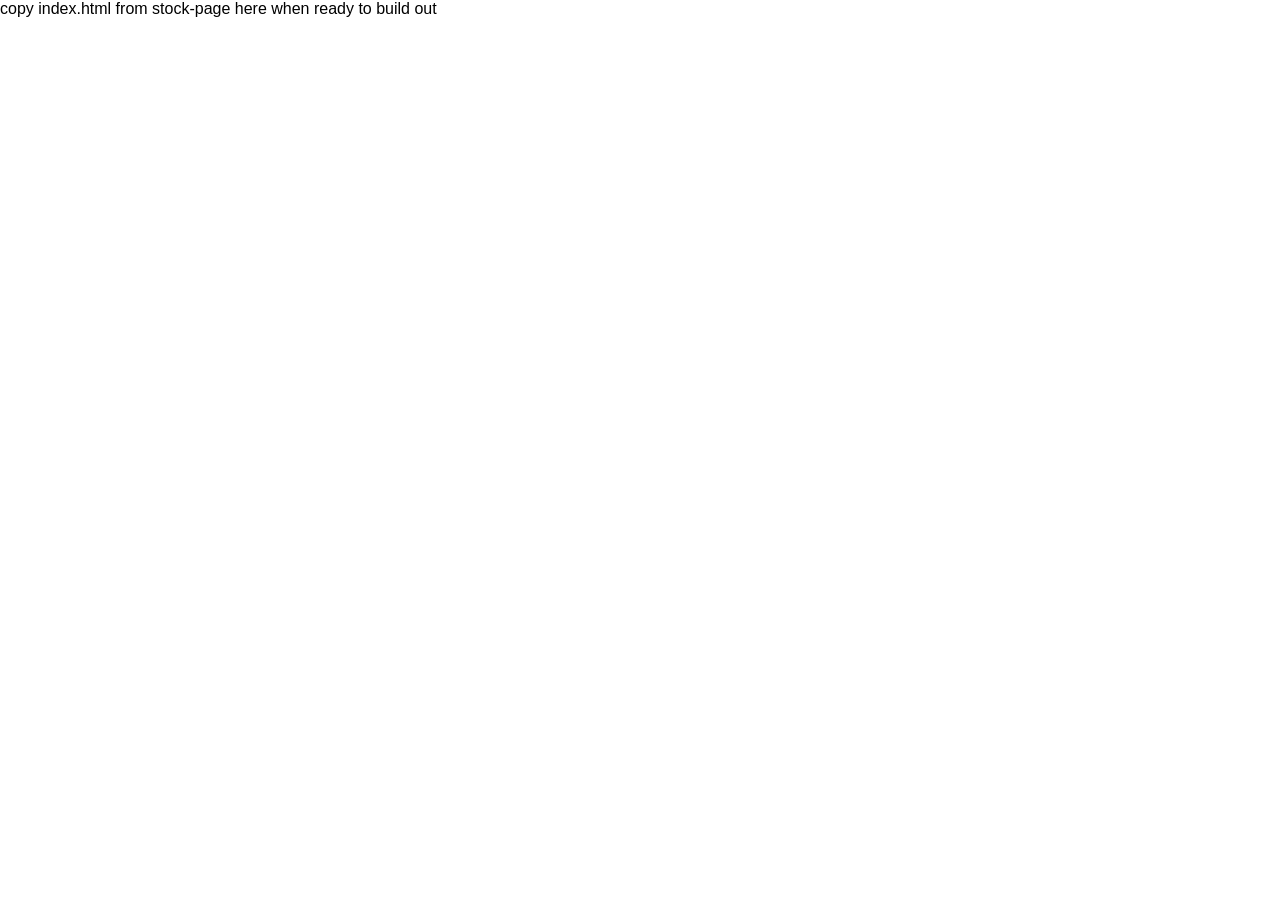
==== admin/index.html @ d3a8597f "up" ====
<!DOCTYPE html>
<html>
<head>
	<meta charset="utf-8">
    <meta name="viewport" content="width=device-width, height=device-height, initial-scale=1">
	<title>bump dev</title>
	<link rel="stylesheet" type="text/css" href="../css/base.css?v=2">
	<link rel="stylesheet" type="text/css" href="../css/header.css?v=2">
	<link rel="stylesheet" type="text/css" href="../css/intro.css?v=2">
	<link rel="stylesheet" type="text/css" href="../css/use-case.css?v=2">
	<link rel="stylesheet" type="text/css" href="../css/info-items.css?v=2">
    <link rel='stylesheet' type='text/css' href='../css/implementations.css?v=2'>
    <script src='../js/base.js?v=2' type='module'  defer='defer'></script>
</head>
<body>

	copy index.html from stock-page here when ready to build out

</body>

</html>
---- css/base.css ----
.bump-green-bg{
    background: #71d1bc;
}
.bump-green-color{
    color: #71d1bc;
}

*{
    font-family: sans-serif;
}

body{
    margin: 0;
}

a{
    text-decoration: none;
}

ul{
    padding-left: 0;
}

div, p, span, input, textarea{
    box-sizing: border-box;
    color: #454545;
}

img{
    max-width: 100%;
    align-self: center;
}

.flex-wrapper{
    display: flex;
    justify-content: center;
    align-items: center;
}

.row{
    font-size: 0px;
    text-align: center;
}
.column{
    font-size: initial;
    display: inline-block;
    vertical-align: top;
    width: 100%;
}
.column-2{
    max-width: 50%;
}
.column-3{
    max-width: 33%;
}
.column-4{
    max-width: 25%;
}
.bump-container{
    text-align: center;
}
.bump-constrain{
    position: relative;
    display: inline-block;
    width: 100%;
    max-width: 1400px;
    text-align: left;
    padding: 10px;
}

.bump-section{
    padding-top: 40px;
/*     border: 1px solid red; */
}

.center{
    text-align: center;
}

.call-to-action{
    display: inline-block;
    cursor: pointer;
    font-size: 1.5rem;
    padding: 10px 20px;
    border-radius: 5px;
    border: 3px solid #71d1bc;
    color: #71d1bc;
    transition: .2s;
}

.call-to-action:hover{
    background: #71d1bc;
    color: white;
}



.footer{
    text-align: left;
}
.footer .logo{
    text-align: left;

}
.footer .logo img{
    max-width: 120px;
}
.footer h4,
.footer ul,
.footer a{
    text-align: left;
    color: #8f8f8f;
}
.footer ul{
    padding-left: 10px;
}
.footer ul li{
    list-style: none;
}
.footer .row{
    justify-content: space-between;
    padding: 0 3%
}
.footer-column{
    font-size: initial;
}

.attribution{
    padding-left: 3%;
    font-size: 1.1rem;
}
.attribution .copyright{
    font-size: 1.5rem;
    vertical-align: middle;
}
---- css/header.css ----
#header{
    position: fixed;
    z-index: 9;
    top: 0px;
    width: 100%;
    height: 70px;
    background: white;
    transition: .5s;
/*     border: 1px solid yellow; */
}

.scrolled #header{
    box-shadow: 0px 0px 20px rgba(0, 0, 0, .3);
/*     background: transparent; */
}

#logo{
/*     float: left; */
    position: absolute;
    width: 150px;
    height: 70px;
    left: 10px;
    top: 0px;
}
#logo img{
    width: auto;
}

#nav{
    position: absolute;
    right: 0;
    top: 0;
/*     float: right; */
    height: 70px;
/*     border: 1px solid blue; */
}
.nav-item{
    position: relative;
    display: inline-block;
    padding: 10px;
    margin: 0 5px;
    cursor: pointer;
/*     border: 1px solid; */
}
.nav-item a{
    color: #454545;
    font-size: 1.2rem;
}
.nav-item.admin{
    border-radius: 6px;
    padding: 8px 12px;
}
.nav-item.admin a{
    font-weight: bold;
    color: white;
}

.nav-item ul{
    position: absolute;
    z-index: 9;
    top: 200px;
    opacity: 0;
    pointer-events: none;
    transition: .2s;
    left: 0px;
    padding-top: 40px;
    border-left: 3px solid #71d1bc;
/*     background: pink; */
    min-width: 100%;
}
.nav-item:hover ul,
.nav-item ul:hover{
    top: 20px;
    pointer-events: initial;
    opacity: 1;
    background: rgb(240, 240, 240 );
}

.nav-item .use-case{
    background: white;
    padding: 10px 20px;
}

.nav-item .use-case:hover{
    background: #71d1bc;
}
.nav-item .use-case:hover a{
    color: white;
}

.nav-item.toggle{
    display: none;
}

@media screen and ( max-width: 750px ){
    #nav{
        z-index: 99;
/*         border: 2px solid yellow; */
        width: 100%;
        height: auto;
        pointer-events: none;
    }
    .nav-item.toggle{
        display: block;
        font-weight: bold;
        font-size: 1.4rem;
        text-align: right;
    }
    #nav.flex-wrapper{
        display: initial;
    }
    .nav-item{
        transform: translate( -100vw, 0 );
        padding: 20px;
        display: block;
        text-align: center;
        transition: .2s;
        pointer-events: initial;
        background: white;
    }
    .nav-item:last-of-type{
        border-bottom: 5px solid rgba(0, 0, 0, .2);
    }
    .nav-item.toggled{
        transform: translate( 0, 0 );
    }
    .nav-item.toggle{
        transform: none;
    }
    .nav-item:hover ul{
        position: relative;
    }
    .nav-item.admin{
        background: white;
        color: #71d1bc;
        border-radius: 0px;
    }
    .nav-item.admin a{
        color: #71d1bc;
    }
    #logo{
        z-index: 999;
        max-width: 100px;
    }
}
---- css/intro.css ----
.intro{
    margin-top: 70px;
/*     border: 2px solid blue; */
/*     height: 80vh; */
/*     position: relative; */
}

.intro .column:nth-of-type(1){
/*     border: 2px solid lightgrey; */
    max-width: 55%;
    text-align: left;
}

.intro .column:nth-of-type(2){
    max-width: 45%;
    /*border: 2px solid pink;*/
/*     height: 100%; */
}

.intro .column:nth-of-type(1) .flex-wrapper{
    flex-direction: column;
    justify-content: space-between;
    align-items: start;
    height: 60vh;
    padding: 10% 5%;
/*     border: 2px solid green */
}

.intro .column:nth-of-type(2) .flex-wrapper{
    height: 80vh;
/*     border: 2px solid yellow; */
}

.intro .column:nth-of-type(2) img{
    width: 100%;
    height: auto;
    max-height: 100%;
}


@media screen and (max-width: 750px){

    .intro .column:nth-of-type(1){
        width: auto;
        max-width: 100%;
    }
    .intro .column:nth-of-type(2){
        width: auto;
        max-width: 100%;
    }
    .intro .column:nth-of-type(2) .flex-wrapper{
        height: auto;
    }
    .intro .column:nth-of-type(1) .flex-wrapper{
        height: auto;
    }
    .intro{
        margin-top: 0px;
    }

}
---- css/use-case.css ----
/*asdf*/

.use-case-lead{
    padding-left: 10%;
    /*border: 1px solid pink;*/
}
.use-case-lead h2{
    margin-left: -10%;
}

.use-case-steps{
    padding-left: 45%;
}

.use-case-steps .step{
    margin: 50px 0;
}
.use-case-steps .question,
.use-case-steps .answer{
    font-weight: bold;
}

.use-case-close{
    text-align: center;
}

@media screen and (max-width: 750px){
    .use-case-steps{
       padding-left: 0%;
    }
}
---- css/info-items.css ----
/*asdf*/

.info.column{
    width: 60%;
/*     border: 1px solid grey; */
}
.media.column{
    width: 40%;
/*     border: 1px solid lightgrey; */
}

.info-items h3{
    color: black;
}

.info-items .info{
    position: relative;
    text-align: left;
    padding: 20px 20px 20px 30px;
}
.info-items .info ul,
.info-items .info p{
    font-size: .9rem;
}
.info-items .info ul{
    padding-left: 35px;
}

.info-items .call-to-action{
    margin: 50px 0 30px 0;
}

.info-items .media img{
    max-width: 50%;
    max-height: 200px;
}

.info-items .media .flex-wrapper{
    justify-content: space-around;
}

@media screen and (max-width: 750px){
    .info.column{
        width: auto;
    }
}
---- css/implementations.css ----
/*asdf*/
.implementations{
    text-align: center;
}

.implementations img{
    max-width: 100px;
    margin: 0 30px;
}

.implementations h1{
    text-align: left;
}
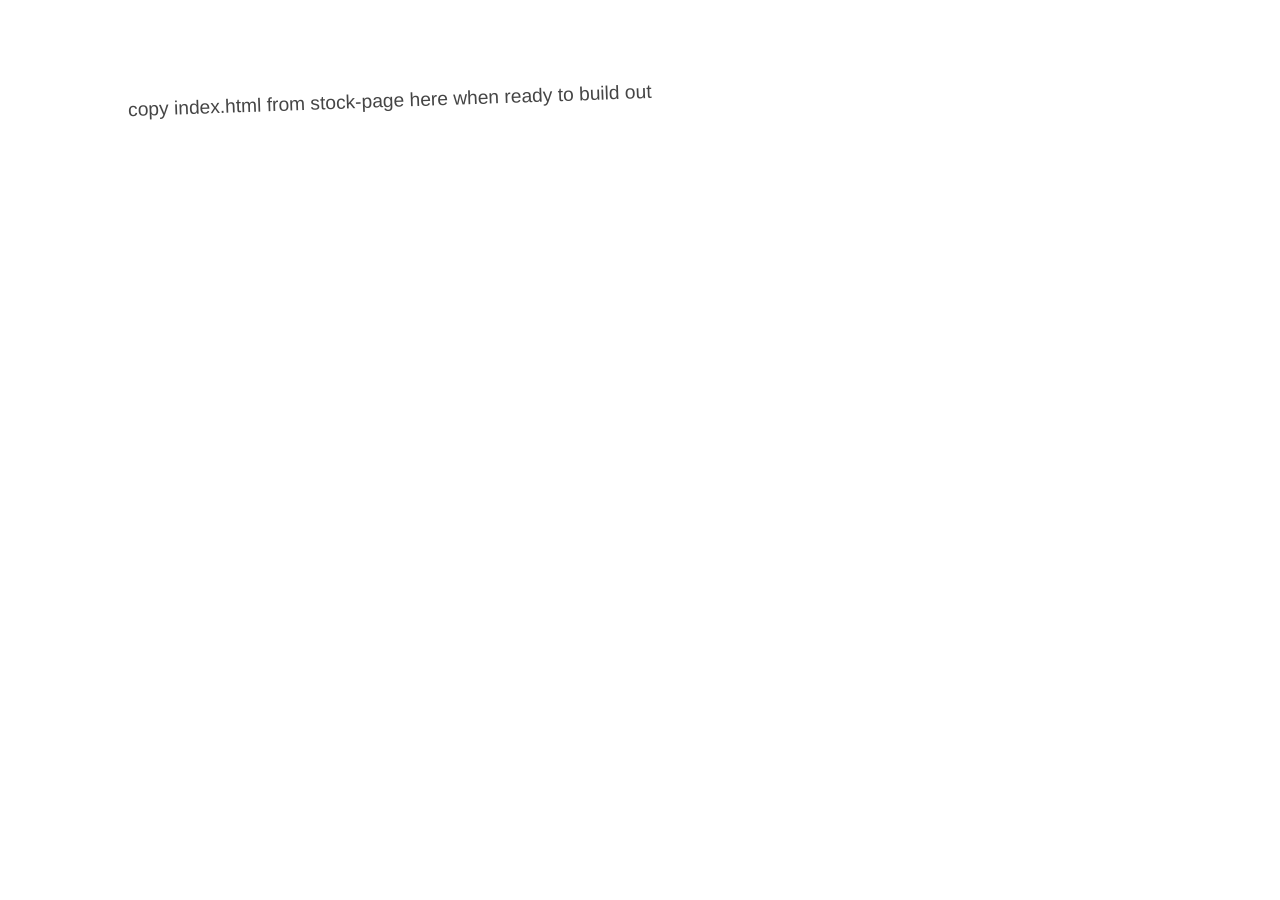
==== commit 63149179: "bump" ====
--- a/admin/index.html
+++ b/admin/index.html
@@ -4,17 +4,18 @@
 	<meta charset="utf-8">
     <meta name="viewport" content="width=device-width, height=device-height, initial-scale=1">
 	<title>bump dev</title>
-	<link rel="stylesheet" type="text/css" href="../css/base.css?v=2">
-	<link rel="stylesheet" type="text/css" href="../css/header.css?v=2">
-	<link rel="stylesheet" type="text/css" href="../css/intro.css?v=2">
-	<link rel="stylesheet" type="text/css" href="../css/use-case.css?v=2">
-	<link rel="stylesheet" type="text/css" href="../css/info-items.css?v=2">
-    <link rel='stylesheet' type='text/css' href='../css/implementations.css?v=2'>
-    <script src='../js/base.js?v=2' type='module'  defer='defer'></script>
+	<link rel="stylesheet" type="text/css" href="../css/base.css?v=5">
+	<link rel="stylesheet" type="text/css" href="../css/header.css?v=5">
+	<link rel="stylesheet" type="text/css" href="../css/intro.css?v=5">
+	<link rel="stylesheet" type="text/css" href="../css/use-case.css?v=5">
+	<link rel="stylesheet" type="text/css" href="../css/info-items.css?v=5">
+    <link rel='stylesheet' type='text/css' href='../css/implementations.css?v=5'>
+    <link rel='stylesheet' type='text/css' href='../../css/testimonials.css?v=5'>
+    <script src='../js/base.js?v=5' type='module'  defer='defer'></script>
 </head>
 <body>
 
-	copy index.html from stock-page here when ready to build out
+	<span class='dev-alert'>copy index.html from stock-page here when ready to build out</span>
 
 </body>
 
--- a/css/base.css
+++ b/css/base.css
@@ -1,8 +1,18 @@
+.dev-alert{
+    position: absolute;
+    top: 10%;
+    left: 10%;
+    transform: rotate(-2deg);
+    display: inline-block;
+    font-size: 1.2rem;
+}
+
 .bump-green-bg{
-    background: #71d1bc;
+    background: #2BBA9B;
 }
+
 .bump-green-color{
-    color: #71d1bc;
+    color: #2BBA9B;
 }
 
 *{
@@ -83,13 +93,13 @@
     font-size: 1.5rem;
     padding: 10px 20px;
     border-radius: 5px;
-    border: 3px solid #71d1bc;
-    color: #71d1bc;
+    border: 3px solid #2BBA9B;
+    color: #2BBA9B;
     transition: .2s;
 }
 
 .call-to-action:hover{
-    background: #71d1bc;
+    background: #2BBA9B;
     color: white;
 }
 
@@ -100,6 +110,7 @@
 }
 .footer .logo{
     text-align: left;
+    padding-top: 15px;
 
 }
 .footer .logo img{
@@ -119,7 +130,8 @@
 }
 .footer .row{
     justify-content: space-between;
-    padding: 0 3%
+    padding: 0 3%;
+    align-items: flex-start;
 }
 .footer-column{
     font-size: initial;
@@ -132,4 +144,32 @@
 .attribution .copyright{
     font-size: 1.5rem;
     vertical-align: middle;
-}+    font-weight: bold;
+}
+
+
+@media screen and (max-width: 800px){
+    .footer{
+        background: #efefef;
+    }
+    .footer .row{
+        flex-direction: column;
+        text-align: center;
+        justify-content: center;
+    }
+    .footer-column{
+        width: 100%;
+        text-align: center;
+    }
+    .footer h4,
+    .footer ul,
+    .footer a,
+    .footer .logo,
+    .attribution{
+        text-align: center;
+    }
+    .attribution{
+        margin: 20px 0;
+    }
+}
+
--- a/css/header.css
+++ b/css/header.css
@@ -28,9 +28,8 @@
 
 #nav{
     position: absolute;
-    right: 0;
+    right: 10px;
     top: 0;
-/*     float: right; */
     height: 70px;
 /*     border: 1px solid blue; */
 }
@@ -64,7 +63,7 @@
     transition: .2s;
     left: 0px;
     padding-top: 40px;
-    border-left: 3px solid #71d1bc;
+    border-left: 3px solid #2BBA9B;
 /*     background: pink; */
     min-width: 100%;
 }
@@ -82,7 +81,7 @@
 }
 
 .nav-item .use-case:hover{
-    background: #71d1bc;
+    background: #2BBA9B;
 }
 .nav-item .use-case:hover a{
     color: white;
@@ -90,15 +89,28 @@
 
 .nav-item.toggle{
     display: none;
+    user-select: none;
+    cursor: pointer;
 }
 
 @media screen and ( max-width: 750px ){
     #nav{
         z-index: 99;
+        left: 0;
 /*         border: 2px solid yellow; */
         width: 100%;
         height: auto;
         pointer-events: none;
+    }
+    #nav ul{
+        background: white;
+        padding-top: 0px;
+    }
+    #nav .nav-item ul div {
+        background: #efefef;
+    }
+    #nav .nav-item ul div:hover{
+        background: #2BBA9B;
     }
     .nav-item.toggle{
         display: block;
@@ -117,9 +129,12 @@
         transition: .2s;
         pointer-events: initial;
         background: white;
+        width: 100%;
+        margin-left: 0;
     }
     .nav-item:last-of-type{
-        border-bottom: 5px solid rgba(0, 0, 0, .2);
+        border-bottom: 3px solid rgba(0, 0, 0, .6);
+        padding-bottom: 30px;
     }
     .nav-item.toggled{
         transform: translate( 0, 0 );
@@ -132,11 +147,11 @@
     }
     .nav-item.admin{
         background: white;
-        color: #71d1bc;
+        color: #2BBA9B;
         border-radius: 0px;
     }
     .nav-item.admin a{
-        color: #71d1bc;
+        color: #2BBA9B;
     }
     #logo{
         z-index: 999;
--- a/css/intro.css
+++ b/css/intro.css
@@ -28,6 +28,9 @@
 
 .intro .column:nth-of-type(2) .flex-wrapper{
     height: 80vh;
+    background-size: contain;
+    background-repeat: no-repeat;
+    background-position: center center;
 /*     border: 2px solid yellow; */
 }
 
--- a/css/use-case.css
+++ b/css/use-case.css
@@ -28,4 +28,7 @@
     .use-case-steps{
        padding-left: 0%;
     }
+    .use-case-lead{
+        padding-left: 0px;
+    }
 }
--- a/css/testimonials.css
+++ b/css/testimonials.css
@@ -0,0 +1,9 @@
+.testimonials .column:nth-of-type(1){
+    width: 300px;
+    height: 300px;
+}
+
+.testimonials .column:nth-of-type(2){
+    width: calc( 100% - 320px )
+}
+
